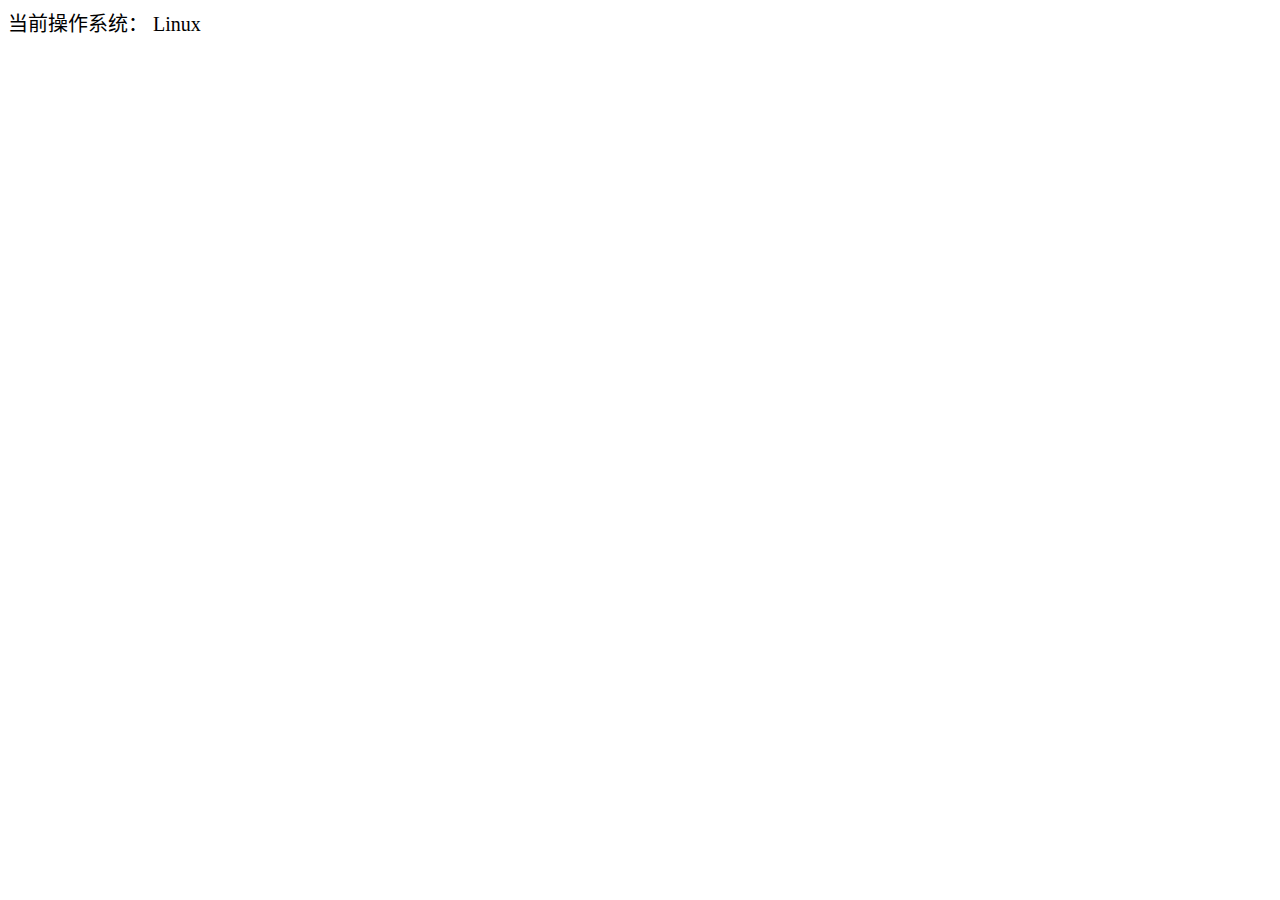
==== getOS.html @ 1e152809 "sqlGenerator" ====
<!DOCTYPE html>
<html lang="zh-CN">
<head>
	<title>getOS</title>
	<meta charset='utf-8'>
	<meta http-equiv="X-UA-Compatible" content="chrome=1">
	<meta name="viewport" content="width=device-width, initial-scale=1">
	<script src="jquery-2.1.4.js"></script>
</head>
<body>
	<div id="os" style="font-size: 20px;"></div>
	<script type="text/javascript">
		$(document).ready(function() {
			$("#os").text("当前操作系统： " + getOS());
		});
		function getOS() {
			var userplat = "other";
			var sUserAgent = navigator.userAgent;
			var isWin = (navigator.platform == "Win32") || (navigator.platform == "Windows");
			var isMac = (navigator.platform == "Mac68K") || (navigator.platform == "MacPPC") || (navigator.platform == "Macintosh") || (navigator.platform == "MacIntel");
			var isUnix = (navigator.platform == "X11") && !isWin && !isMac;
			var isLinux = (String(navigator.platform).indexOf("Linux") > -1);
			if(isWin){userplat = "Windows";}
			if(isMac){userplat = "Mac OS X";}
			if(isUnix){userplat = "Unix";}
			if(isLinux){userplat = "Linux";}
			return userplat;
		}
	</script>
</body>
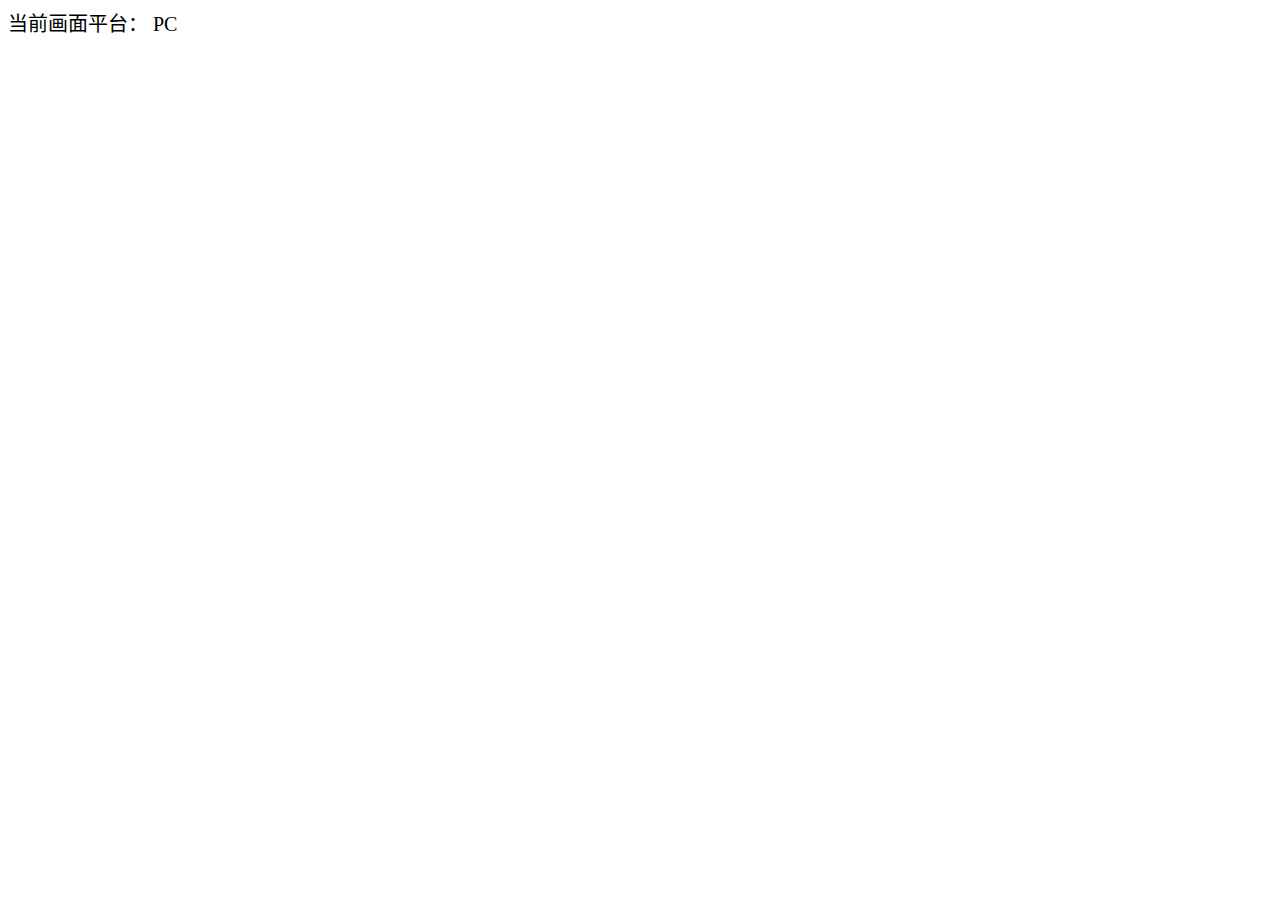
==== commit de9f458b: "update method" ====
--- a/getOS.html
+++ b/getOS.html
@@ -11,20 +11,24 @@
 	<div id="os" style="font-size: 20px;"></div>
 	<script type="text/javascript">
 		$(document).ready(function() {
-			$("#os").text("当前操作系统： " + getOS());
+			$("#os").text("当前画面平台： " + getOS());
 		});
 		function getOS() {
-			var userplat = "other";
-			var sUserAgent = navigator.userAgent;
-			var isWin = (navigator.platform == "Win32") || (navigator.platform == "Windows");
-			var isMac = (navigator.platform == "Mac68K") || (navigator.platform == "MacPPC") || (navigator.platform == "Macintosh") || (navigator.platform == "MacIntel");
-			var isUnix = (navigator.platform == "X11") && !isWin && !isMac;
-			var isLinux = (String(navigator.platform).indexOf("Linux") > -1);
-			if(isWin){userplat = "Windows";}
-			if(isMac){userplat = "Mac OS X";}
-			if(isUnix){userplat = "Unix";}
-			if(isLinux){userplat = "Linux";}
-			return userplat;
+			var plateform = "";
+			if(navigator.userAgent.search(/micromessenger/i)>=0){
+				plateform =  "WeChat";
+			}else if(navigator.userAgent.search(/(alipayclient|aliapp)/i)>=0){
+				plateform =  "Alipay";
+			}else if(navigator.userAgent.search(/(iphone|ipad|ipod)/i)>=0){
+				plateform =  "iOS";
+			}else if(navigator.userAgent.search(/android/i)>=0){
+				plateform =  "Android";
+			}else if(navigator.userAgent.search(/windows phone/i)>=0){
+				plateform =  "WinPhone";
+			}else{
+				plateform =  "PC";
+			}
+			return plateform;
 		}
 	</script>
 </body>
